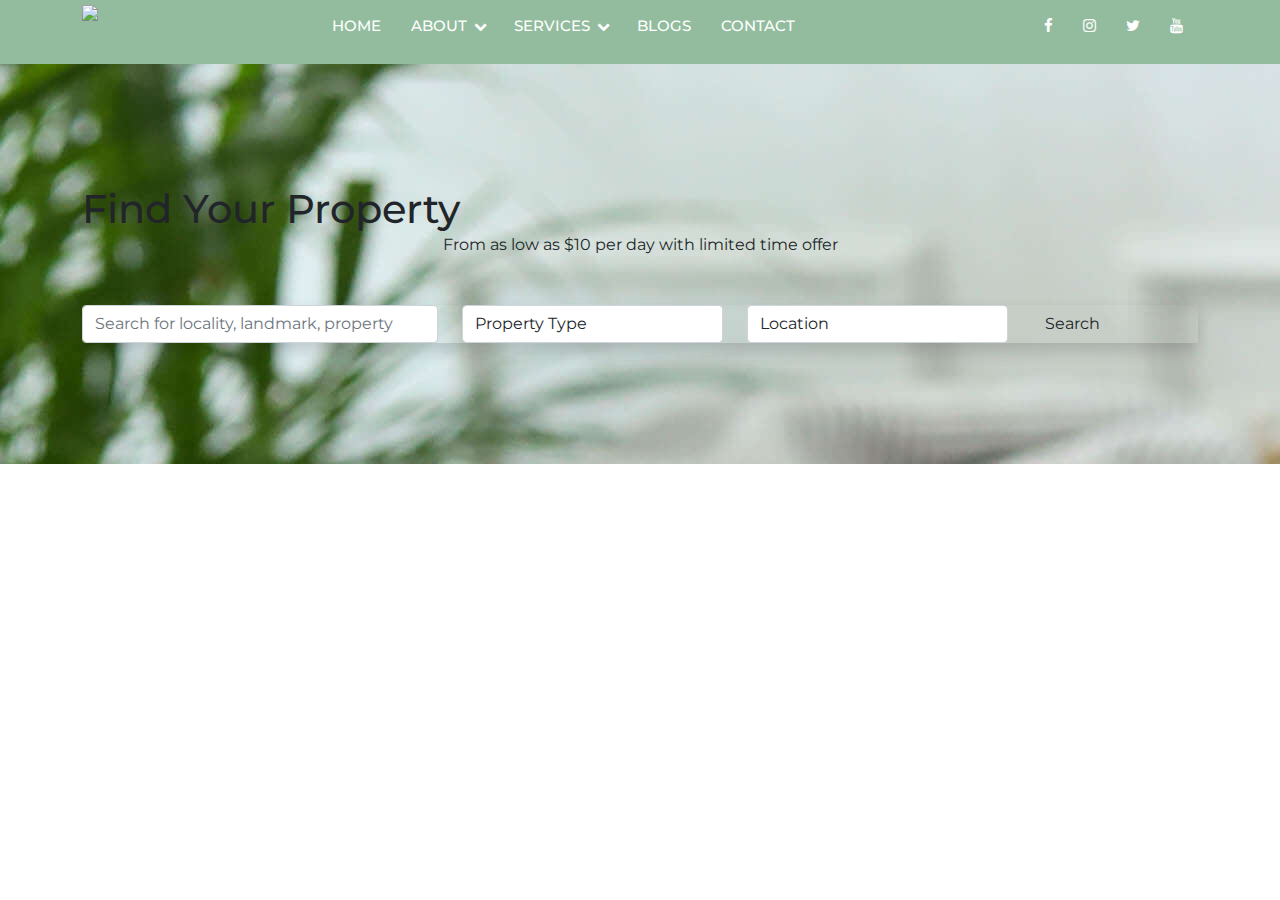
==== index.html @ d25425c2 "Initial Commit" ====
<!DOCTYPE html>
<html>
<head>
	<meta charset="utf-8">
    <meta http-equiv="X-UA-Compatible" content="IE=edge">
    <meta name="viewport" content="width=device-width, initial-scale=1.0">
    <title>SideNav</title>
    <meta name="keywords" content=""/>
    <meta name="description" content="."/>
    <!--Bootsrap Plugin-->
    <link rel="stylesheet" type="text/css" href="css/bootstrap.min.css">
    <!-- Font Awesome Plugin -->
    <link rel="stylesheet" href="https://cdnjs.cloudflare.com/ajax/libs/font-awesome/4.7.0/css/font-awesome.min.css">
    <!--Theme Style-->
    <link rel="stylesheet" type="text/css" href="css/theme.css">
    
</head>
<body>
	
<header>
	<div class="container">
		<div class="navigation">
			<div class="logo">
				<a href="index.php">
					<img src="https://sultanganj.in/projects/lexheart/backend/images/logo/LexHeart.png" width="200">
				</a>
			</div>
			<button class="menuIcon desktop-none"><i class="fa fa-bars"></i></button>
				
			<div class="headerMenu">
				<ul class="menu">
					<li><a href="#">Home</a></li>
					<li>
						<a href="#" class="sub-btn">About <i class="fa fa-chevron-down"></i></a>
						<ul class="sub-menu">
							<li><a href="#">History</a></li>
							<li><a href="#">Vision</a></li>
							<li><a href="#">Mission</a></li>
							<li><a href="#">Property dealers</a></li>
							<li><a href="#">Team / Our People</a></li>
						</ul>
					</li>
					<li>
						<a href="#" class="sub-btn">Services <i class="fa fa-chevron-down"></i></a>
						<ul class="sub-menu">
							<li><a href="#">Service 1</a></li>
							<li><a href="#">Service 2</a></li>
							<li><a href="#">Service 3</a></li>
							<li><a href="#">Service 4</a></li>
							<li><a href="#">More Service </a></li>
						</ul>
					</li>
					<li><a href="#">Blogs</a></li>
					<li><a href="#">Contact</a></li>
				</ul>
			</div>
			<div class="social-media mobile-none">
				<ul>
					<li><a href="https://www.facebook.com/" target="_blank"><i class="fa fa-facebook-f"></i></a></li>
					<li><a href="https://www.instagram.com/accounts/login/" target="_blank"><i class="fa fa-instagram"></i></a></li>
					<li><a href="https://twitter.com//" target="_blank"><i class="fa fa-twitter"></i></a></li>
					<li><a href="https://www.youtube.com/channel/" target="_blank"><i class="fa fa-youtube"></i></a></li>
				</ul>
			</div>
		</div>
	</div>
</header>



	
			<!-- ============================ Hero Banner  Start================================== -->
			<div class="image-cover hero-banner" style="background:url(images/banner-3.jpg) no-repeat;" data-overlay="6">
				<div class="container">

					<h1 class="big-header-capt mb-0">Find Your Property</h1>
					<p class="text-center mb-5">From as low as $10 per day with limited time offer</p>
					
					<div class="full-search-2 eclip-search italian-search hero-search-radius shadow">
						<div class="hero-search-content">
							
							<div class="row">
							
								<div class="col-lg-4 col-md-4 col-sm-12 b-r">
									<div class="form-group">
										<div class="input-with-icon">
											<input type="text" class="form-control" placeholder="Search for locality, landmark, property">
											<i class="ti-search"></i>
										</div>
									</div>
								</div>
	
								
								<div class="col-lg-3 col-md-3 col-sm-12">
									<div class="form-group">
										<div class="input-with-icon">
											<select id="ptypes" class="form-control">
												<option value="" selected="selected">Property Type</option>
												<option value="1">Any Type</option>
												<option value="2">Apartment</option>
												<option value="3">Villas</option>
												<option value="4">Commercial</option>
												<option value="5">Offices</option>
												<option value="6">Garage</option>
											</select>
											<i class="ti-briefcase"></i>
										</div>
									</div>
								</div>

								
								<div class="col-lg-3 col-md-3 col-sm-12">
									<div class="form-group">
										<div class="input-with-icon b-l">
											<select id="location" class="form-control">
												<option value="" selected="selected">Location</option>
												<option value="1">Mumbai</option>
												<option value="2">Hyderabad</option>
												<option value="3">Pune</option>
												<option value="4">Agra</option>
												<option value="5">Delhi</option>
												<option value="6">Chandigarh</option>
											</select>
											<i class="ti-location-pin"></i>
										</div>
									</div>
								</div>
								
								<div class="col-lg-2 col-md-2 col-sm-12">
									<div class="form-group">
										<a href="#" class="btn search-btn">Search</a>
									</div>
								</div>
								
							</div>
							
						</div>
					</div>
						
				</div>
			</div>
			<!-- ============================ Hero Banner End ================================== -->
			

	<!-- Script Tag -->
	<script type="text/javascript" src="js/jquery.min.js"></script>
    <script type="text/javascript" src="js/bootstrap.min.js"></script>
    <script type="text/javascript" src="js/theme.js"></script>
</body>
</html>
---- css/theme.css ----
@import url('https://fonts.googleapis.com/css?family=Montserrat:100,200,300,400,500,600,700,800,900|Open+Sans:300,400,600,700,800|Roboto:100,300,400,500,700,900');
body{
	box-sizing:border-box; font-family: 'Montserrat', sans-serif;
}
:root {
    --primary-color:#93BC9E;
    --secondary-color: #3B5B72;
}
*,
*::after,
*::before,
h1,
h2,
h3,
h4,
h5,
h6,
p {
    margin: 0;
    padding: 0;
}

/* responsive css */
.desktop-none{
	display: none;
}
.mobile-none{
	display: block;
}
.menuIcon{
	background: none;
	border:none;
}

header{

	background: var(--primary-color);
}

.navigation{
	display: flex;	
	justify-content: space-between;
}
.headerMenu > ul{
	display: flex;
	align-items: center;
	margin-top: 5px;
}
.headerMenu li{
	position: relative;
	
	display: block;
}
.headerMenu ul li ul{
	position: absolute;
	top: 90px;
	left: 0px;
	opacity: 0;
	visibility: hidden;
	z-index: 1;
	transition: all 0.5s ease-in-out;
	padding: 10px 0;
	width: 240px;
	background: #fff;
}
.headerMenu ul li:hover ul{
	opacity: 1;
	top: 40px;
	visibility: visible;
}

.headerMenu ul li ul li:hover{
	background: #f7f7f7;
}
.headerMenu ul li ul li a{
	color: #000;
	text-decoration: none;
	text-transform: uppercase;
}
.headerMenu ul li  a{
	color: #fff;
	font-size: 15px;
	font-weight: 500;
	display: block;
	padding: 10px 15px;
	
	text-decoration: none;
	text-transform: uppercase;
}
.headerMenu ul li  a i{
	font-size: 13px;
	position: relative;
	left: 3px;
}
.headerMenu ul li:hover > a{
	color: var(--secondary-color);
}

.social-media > ul{
	display: flex;
	align-items: center;
	margin-top: 5px;
}
.social-media li{
	position: relative;
	
	display: block;
}
.social-media ul li  a{
	color: #fff;
	font-size: 15px;
	font-weight: 500;
	display: block;
	padding: 10px 15px;
	text-transform: uppercase;
}



.hero-banner{
	padding:5em 0 5em;
	display:flex;
	flex-wrap:wrap;
	min-height:400px;
	justify-content:center;
	align-items:center
}


@media only screen and (max-width:768px)
{
	.desktop-none{
		display: block;
	}
	.mobile-none{
		display: none;
	}

	header{
		padding: 10px 0;
	}
	.logo{
		margin: 0px;
	}
	.logo img{
		width: 150px;
	}
	.headerMenu{
		position: fixed;
		top: 0px;
		/* left: -100%; */
		left: 0;
		
		padding: 0 10px;
		background: var(--primary-color);
		width: 80%;
		height: 100%;
		transition: all .5s ease-in-out;
		z-index: 9999;
	}
	.headerMenu.active{
		left: 0px;
		
	}
	
	.headerMenu ul{
		display: block;
		position: relative;
	  }

	  .headerMenu ul li ul {
		opacity: 1;
		position: relative;
		top: 0;
		transform: translateX(10px);
		background: rgba(255, 255, 255, 0.1);
		border-radius: 5px;
		overflow: hidden;
		display: none;
	  }
		
}
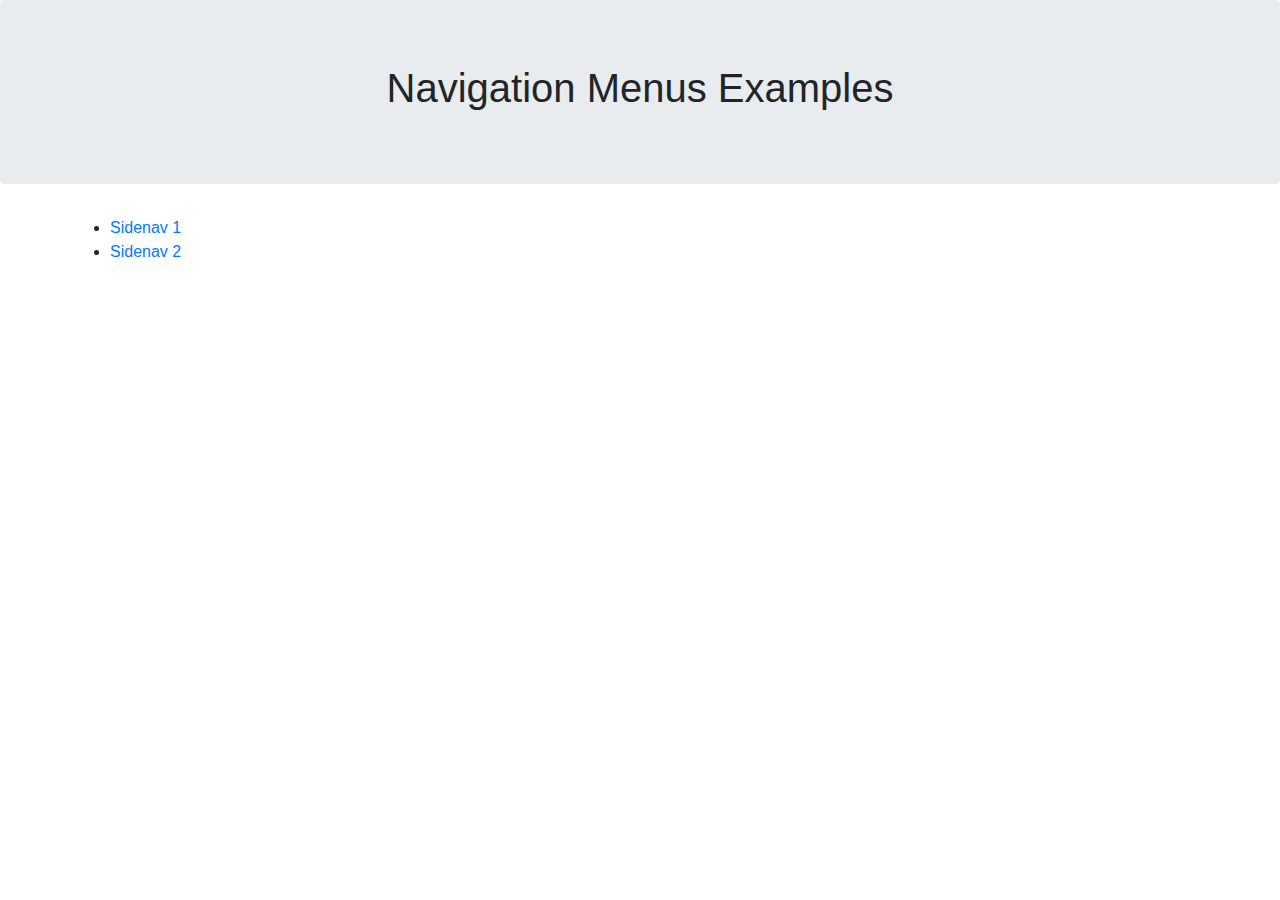
==== commit a8c28ba7: "create index.html" ====
--- a/index.html
+++ b/index.html
@@ -1,150 +1,29 @@
 <!DOCTYPE html>
-<html>
+<html lang="en">
 <head>
-	<meta charset="utf-8">
-    <meta http-equiv="X-UA-Compatible" content="IE=edge">
-    <meta name="viewport" content="width=device-width, initial-scale=1.0">
-    <title>SideNav</title>
-    <meta name="keywords" content=""/>
-    <meta name="description" content="."/>
-    <!--Bootsrap Plugin-->
-    <link rel="stylesheet" type="text/css" href="css/bootstrap.min.css">
-    <!-- Font Awesome Plugin -->
-    <link rel="stylesheet" href="https://cdnjs.cloudflare.com/ajax/libs/font-awesome/4.7.0/css/font-awesome.min.css">
-    <!--Theme Style-->
-    <link rel="stylesheet" type="text/css" href="css/theme.css">
-    
+  <title>Navigation Menu Example</title>
+  <meta charset="utf-8">
+  <meta name="viewport" content="width=device-width, initial-scale=1">
+  <link rel="stylesheet" href="https://maxcdn.bootstrapcdn.com/bootstrap/4.5.2/css/bootstrap.min.css">
+  <script src="https://ajax.googleapis.com/ajax/libs/jquery/3.5.1/jquery.min.js"></script>
+  <script src="https://cdnjs.cloudflare.com/ajax/libs/popper.js/1.16.0/umd/popper.min.js"></script>
+  <script src="https://maxcdn.bootstrapcdn.com/bootstrap/4.5.2/js/bootstrap.min.js"></script>
 </head>
 <body>
-	
-<header>
-	<div class="container">
-		<div class="navigation">
-			<div class="logo">
-				<a href="index.php">
-					<img src="https://sultanganj.in/projects/lexheart/backend/images/logo/LexHeart.png" width="200">
-				</a>
-			</div>
-			<button class="menuIcon desktop-none"><i class="fa fa-bars"></i></button>
-				
-			<div class="headerMenu">
-				<ul class="menu">
-					<li><a href="#">Home</a></li>
-					<li>
-						<a href="#" class="sub-btn">About <i class="fa fa-chevron-down"></i></a>
-						<ul class="sub-menu">
-							<li><a href="#">History</a></li>
-							<li><a href="#">Vision</a></li>
-							<li><a href="#">Mission</a></li>
-							<li><a href="#">Property dealers</a></li>
-							<li><a href="#">Team / Our People</a></li>
-						</ul>
-					</li>
-					<li>
-						<a href="#" class="sub-btn">Services <i class="fa fa-chevron-down"></i></a>
-						<ul class="sub-menu">
-							<li><a href="#">Service 1</a></li>
-							<li><a href="#">Service 2</a></li>
-							<li><a href="#">Service 3</a></li>
-							<li><a href="#">Service 4</a></li>
-							<li><a href="#">More Service </a></li>
-						</ul>
-					</li>
-					<li><a href="#">Blogs</a></li>
-					<li><a href="#">Contact</a></li>
-				</ul>
-			</div>
-			<div class="social-media mobile-none">
-				<ul>
-					<li><a href="https://www.facebook.com/" target="_blank"><i class="fa fa-facebook-f"></i></a></li>
-					<li><a href="https://www.instagram.com/accounts/login/" target="_blank"><i class="fa fa-instagram"></i></a></li>
-					<li><a href="https://twitter.com//" target="_blank"><i class="fa fa-twitter"></i></a></li>
-					<li><a href="https://www.youtube.com/channel/" target="_blank"><i class="fa fa-youtube"></i></a></li>
-				</ul>
-			</div>
-		</div>
-	</div>
-</header>
 
+<div class="jumbotron text-center">
+  <h1>Navigation Menus Examples</h1>
+</div>
+  
+<div class="container">
+  <div class="row">
+    <ul>
+    	<li><a href="Sidenav/index.html">Sidenav 1</a></li>
+    	<li><a href="Sidenav2/index.html">Sidenav 2</a></li>
 
+    </ul>
+  </div>
+</div>
 
-	
-			<!-- ============================ Hero Banner  Start================================== -->
-			<div class="image-cover hero-banner" style="background:url(images/banner-3.jpg) no-repeat;" data-overlay="6">
-				<div class="container">
-
-					<h1 class="big-header-capt mb-0">Find Your Property</h1>
-					<p class="text-center mb-5">From as low as $10 per day with limited time offer</p>
-					
-					<div class="full-search-2 eclip-search italian-search hero-search-radius shadow">
-						<div class="hero-search-content">
-							
-							<div class="row">
-							
-								<div class="col-lg-4 col-md-4 col-sm-12 b-r">
-									<div class="form-group">
-										<div class="input-with-icon">
-											<input type="text" class="form-control" placeholder="Search for locality, landmark, property">
-											<i class="ti-search"></i>
-										</div>
-									</div>
-								</div>
-	
-								
-								<div class="col-lg-3 col-md-3 col-sm-12">
-									<div class="form-group">
-										<div class="input-with-icon">
-											<select id="ptypes" class="form-control">
-												<option value="" selected="selected">Property Type</option>
-												<option value="1">Any Type</option>
-												<option value="2">Apartment</option>
-												<option value="3">Villas</option>
-												<option value="4">Commercial</option>
-												<option value="5">Offices</option>
-												<option value="6">Garage</option>
-											</select>
-											<i class="ti-briefcase"></i>
-										</div>
-									</div>
-								</div>
-
-								
-								<div class="col-lg-3 col-md-3 col-sm-12">
-									<div class="form-group">
-										<div class="input-with-icon b-l">
-											<select id="location" class="form-control">
-												<option value="" selected="selected">Location</option>
-												<option value="1">Mumbai</option>
-												<option value="2">Hyderabad</option>
-												<option value="3">Pune</option>
-												<option value="4">Agra</option>
-												<option value="5">Delhi</option>
-												<option value="6">Chandigarh</option>
-											</select>
-											<i class="ti-location-pin"></i>
-										</div>
-									</div>
-								</div>
-								
-								<div class="col-lg-2 col-md-2 col-sm-12">
-									<div class="form-group">
-										<a href="#" class="btn search-btn">Search</a>
-									</div>
-								</div>
-								
-							</div>
-							
-						</div>
-					</div>
-						
-				</div>
-			</div>
-			<!-- ============================ Hero Banner End ================================== -->
-			
-
-	<!-- Script Tag -->
-	<script type="text/javascript" src="js/jquery.min.js"></script>
-    <script type="text/javascript" src="js/bootstrap.min.js"></script>
-    <script type="text/javascript" src="js/theme.js"></script>
 </body>
-</html>+</html>
